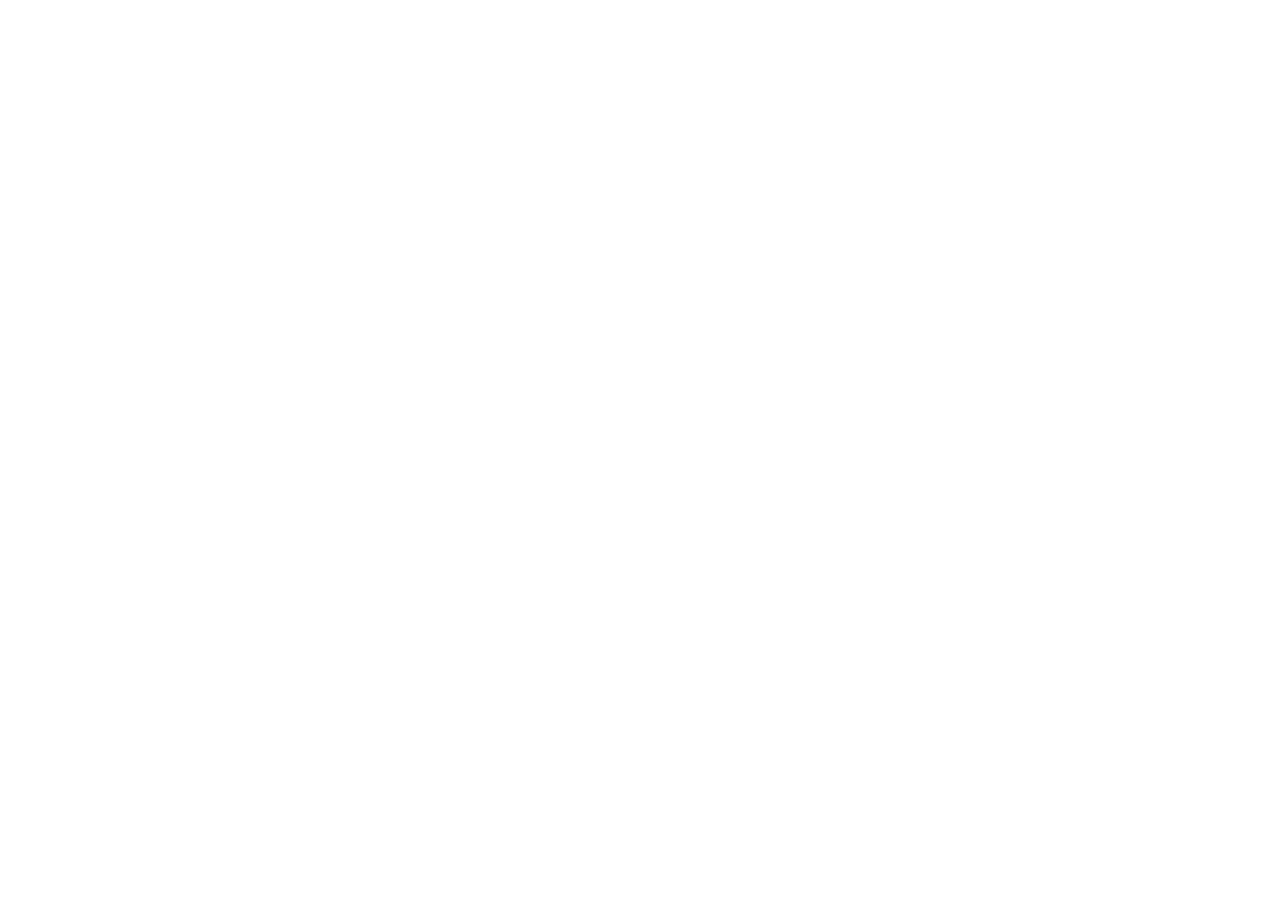
==== Blog/blog.html @ 85e7503f "remove unecessary" ====
<!DOCTYPE html>
<html lang="en">
<head>
    <meta charset="UTF-8">
    <meta name="viewport" content="width=device-width, initial-scale=1.0">
    <title>Document</title>
    <link rel="stylesheet" href="#">
</head>
<body>
    
</body>
</html>
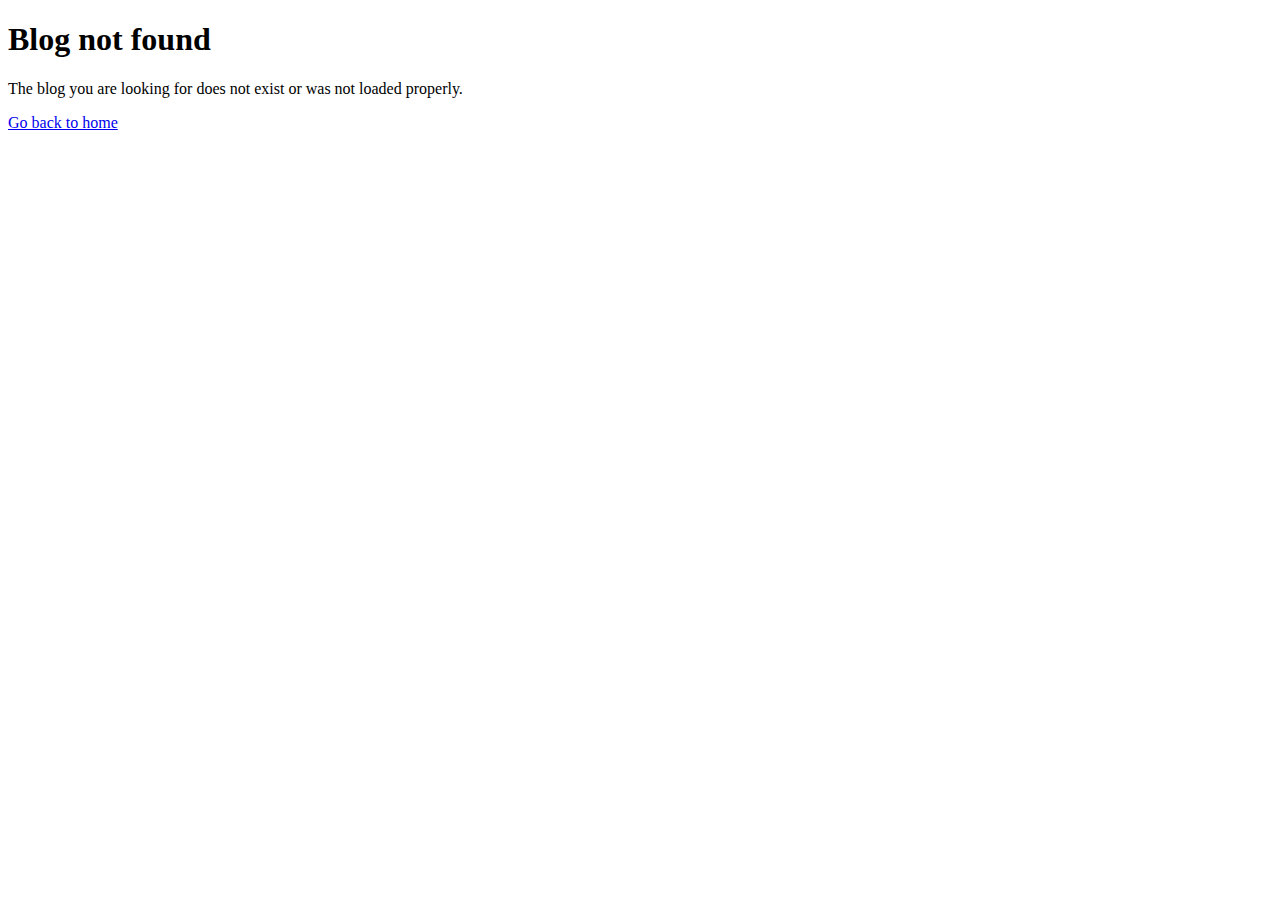
==== commit 324e575f: "almost finished haha" ====
--- a/Blog/blog.html
+++ b/Blog/blog.html
@@ -4,9 +4,13 @@
     <meta charset="UTF-8">
     <meta name="viewport" content="width=device-width, initial-scale=1.0">
     <title>Document</title>
-    <link rel="stylesheet" href="#">
+    <link rel="stylesheet" href="blog.css">
 </head>
 <body>
-    
+    <div id="blog-details">
+        
+    </div>
+
+    <script src="blog.js"></script>
 </body>
 </html>